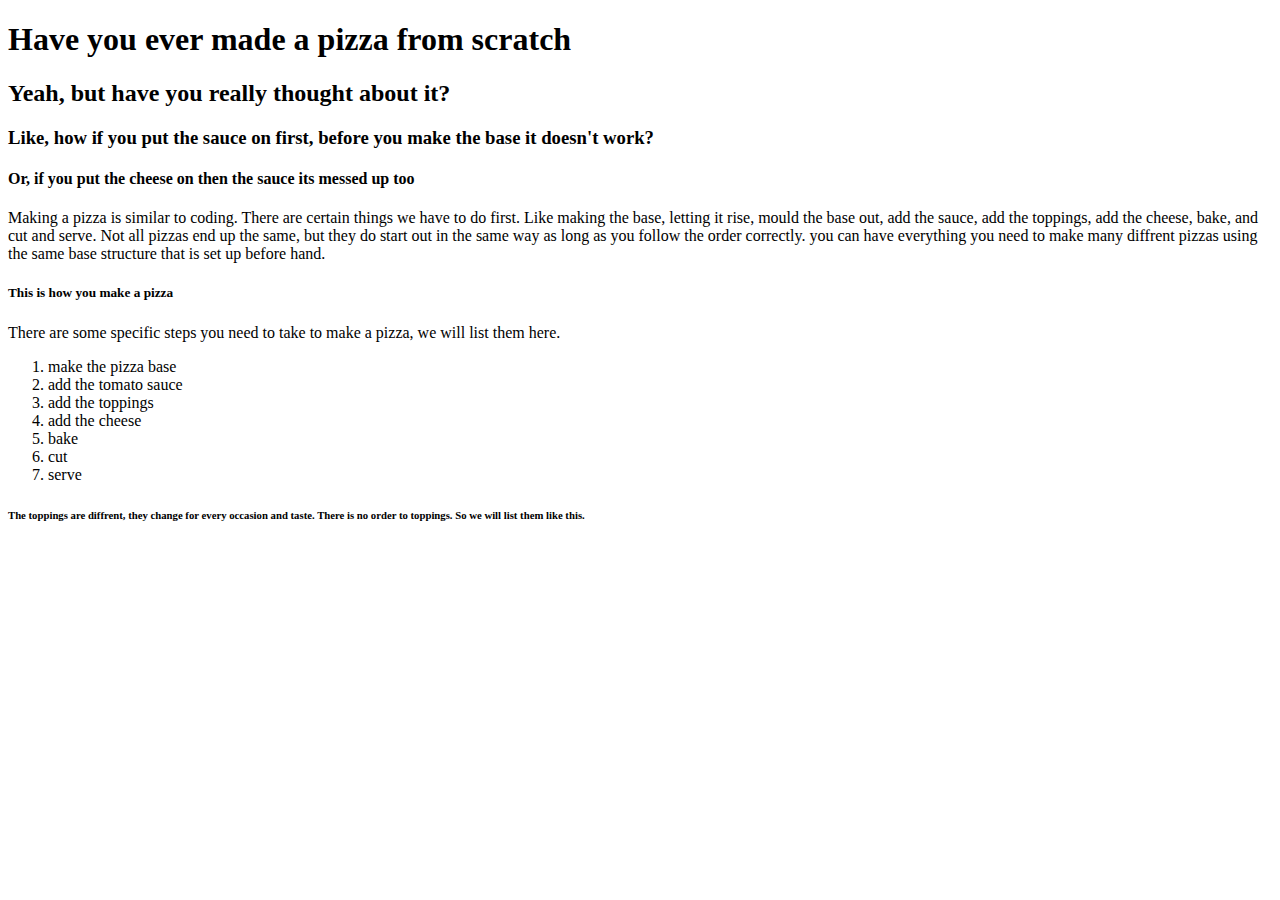
==== index.html @ dfc351f2 "Update index.html" ====
<!DOCTYPE html>
<html lang="en">
<head>
<meta charset="UTF-8"> 
<meta http-equiv="X-UA-Compatible" content="IE=edge">
<meta name="viewport" content="width=device-width, intitial-scale=1.0">
<title>Pizza Party</title>
</head>
<body>
<h1>Have you ever made a pizza from scratch</h1>
<h2>Yeah, but have you really thought about it?</h2>
<h3>Like, how if you put the sauce on first, before you make the base 
it doesn't work?</h3>
<h4>Or, if you put the cheese on then the sauce its messed up too</h4>

<p> Making a pizza is similar to coding. There are certain things we have 
to do first. Like making the base, letting it rise, mould the base out, 
add the sauce, add the toppings, add the cheese, bake, and cut and serve.
Not all pizzas end up the same, but they do start out in the same way as 
long as you follow the order correctly. you can have everything you need to
make many diffrent pizzas using the same base structure that is set up 
before hand.</p>

<h5>This is how you make a pizza</h5>
<p>There are some specific steps you need to take to make a pizza, 
we will list them here.</p>

<ol>
<li>make the pizza base</li>
<li>add the tomato sauce</li>
<li>add the toppings</li>
<li>add the cheese</li>
<li>bake</li>
<li>cut</li>
<li>serve</li>
</ol>

<h6>The toppings are diffrent, they change for every occasion and taste. There is no
 order to toppings. So we will list them like this.</h6>

 


</body>
</html>
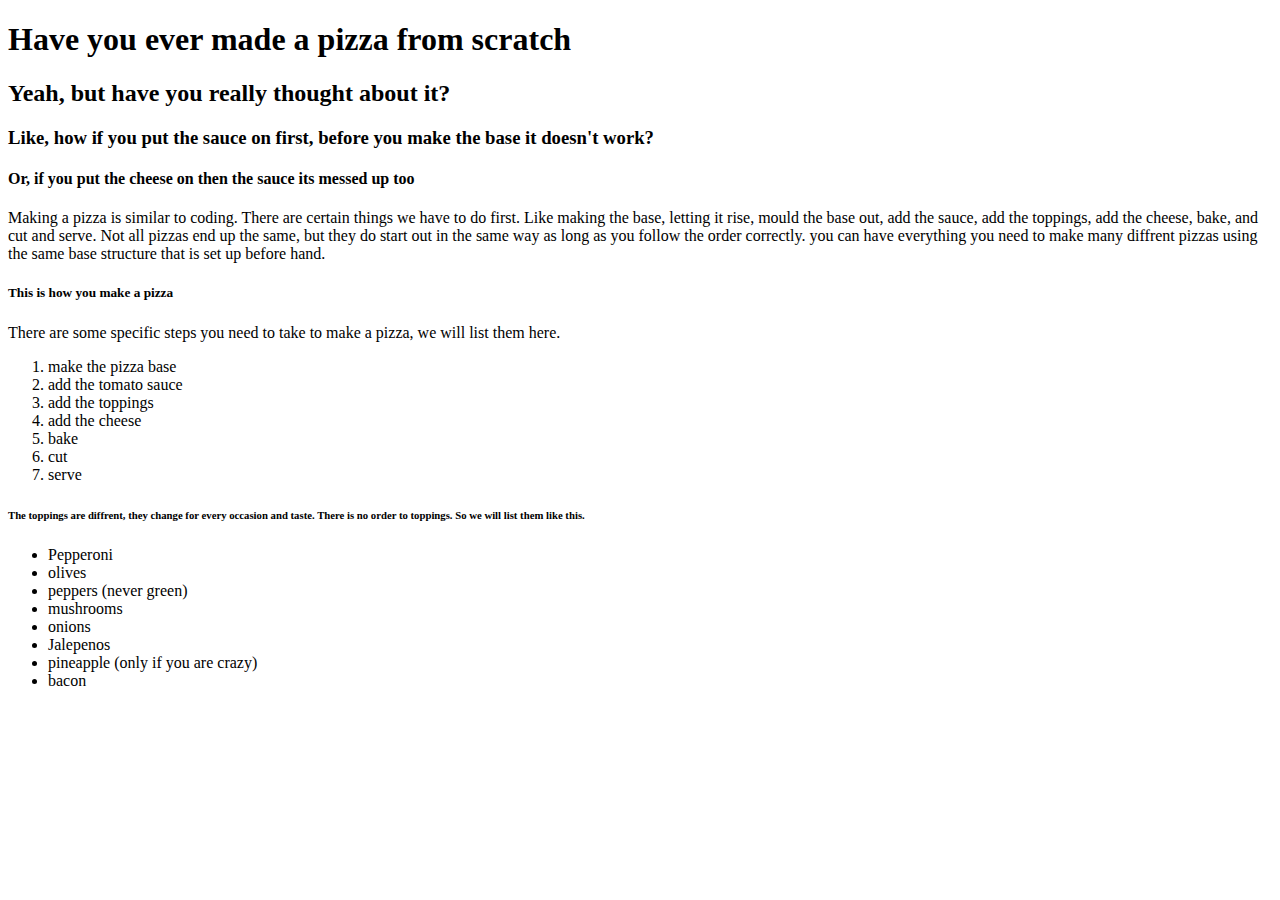
==== commit 8cd302bd: "Update index.html" ====
--- a/index.html
+++ b/index.html
@@ -38,7 +38,16 @@
 <h6>The toppings are diffrent, they change for every occasion and taste. There is no
  order to toppings. So we will list them like this.</h6>
 
- 
+ <ul>
+<li>Pepperoni</li>
+<li>olives</li>
+<li>peppers (never green)</li>
+<li>mushrooms</li>
+<li>onions</li>
+<li>Jalepenos</li>
+<li>pineapple (only if you are crazy)</li>
+<li>bacon</li>
+</ul>
 
 
 </body>
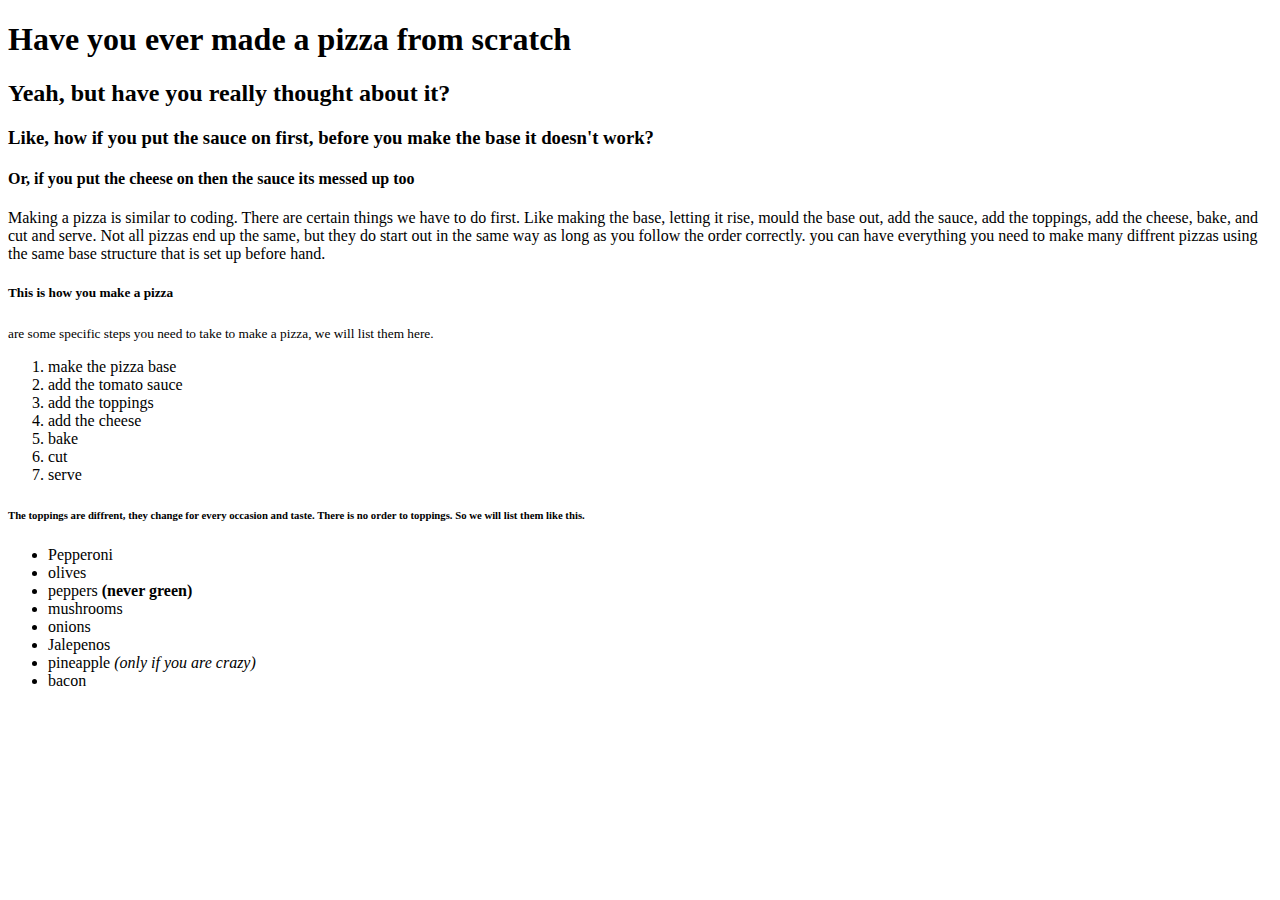
==== commit 55ad0911: "Update index.html" ====
--- a/index.html
+++ b/index.html
@@ -22,8 +22,8 @@
 before hand.</p>
 
 <h5>This is how you make a pizza</h5>
-<p>There are some specific steps you need to take to make a pizza, 
-we will list them here.</p>
+<p><small>are some specific steps you need to take to make a pizza, 
+we will list them here.</small></p>
 
 <ol>
 <li>make the pizza base</li>
@@ -41,11 +41,11 @@
  <ul>
 <li>Pepperoni</li>
 <li>olives</li>
-<li>peppers (never green)</li>
+<li>peppers <strong>(never green)</strong></li>
 <li>mushrooms</li>
 <li>onions</li>
 <li>Jalepenos</li>
-<li>pineapple (only if you are crazy)</li>
+<li>pineapple <em>(only if you are crazy)</em></li>
 <li>bacon</li>
 </ul>
 
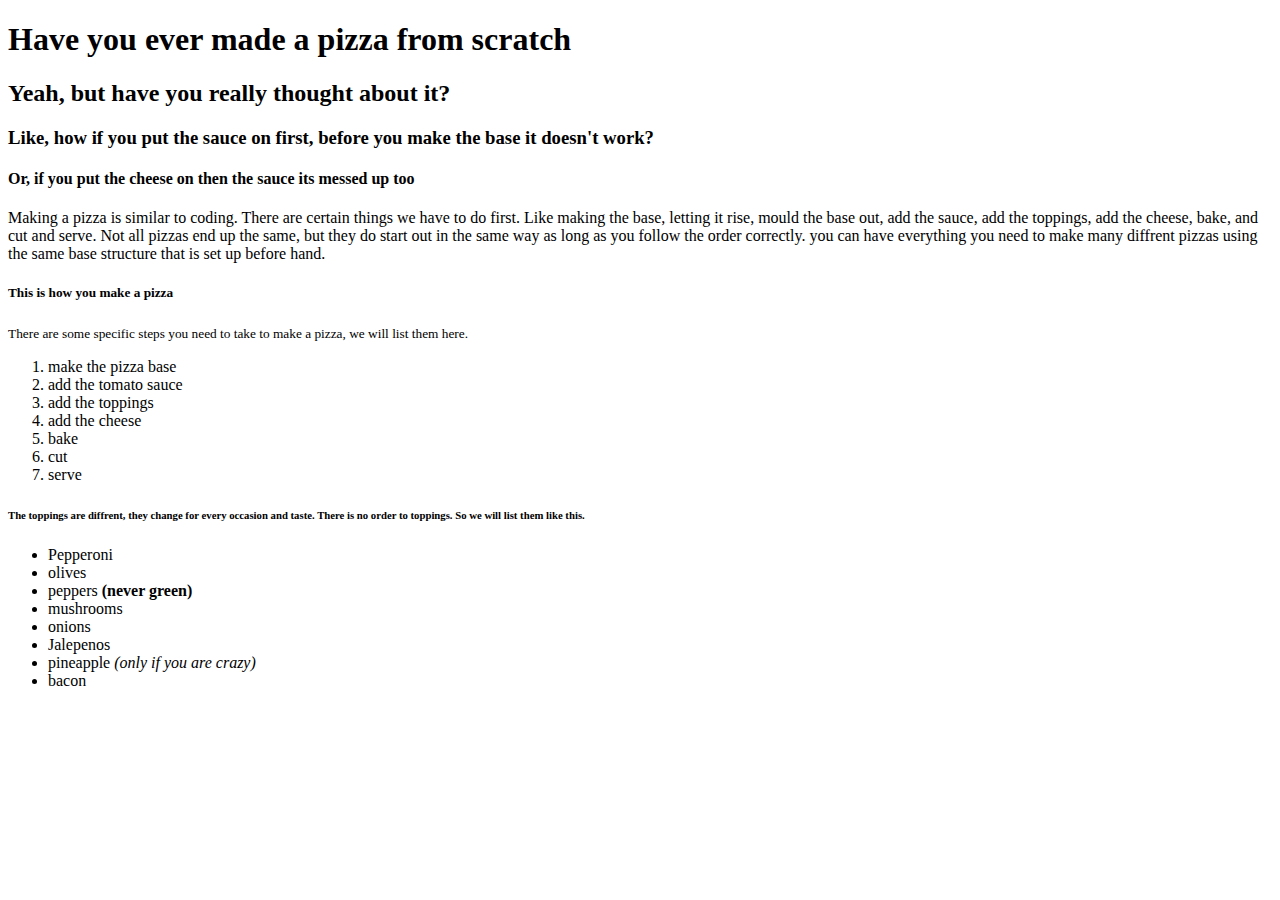
==== commit 30b65e1c: "Update index.html" ====
--- a/index.html
+++ b/index.html
@@ -22,7 +22,7 @@
 before hand.</p>
 
 <h5>This is how you make a pizza</h5>
-<p><small>are some specific steps you need to take to make a pizza, 
+<p><small>There are some specific steps you need to take to make a pizza, 
 we will list them here.</small></p>
 
 <ol>
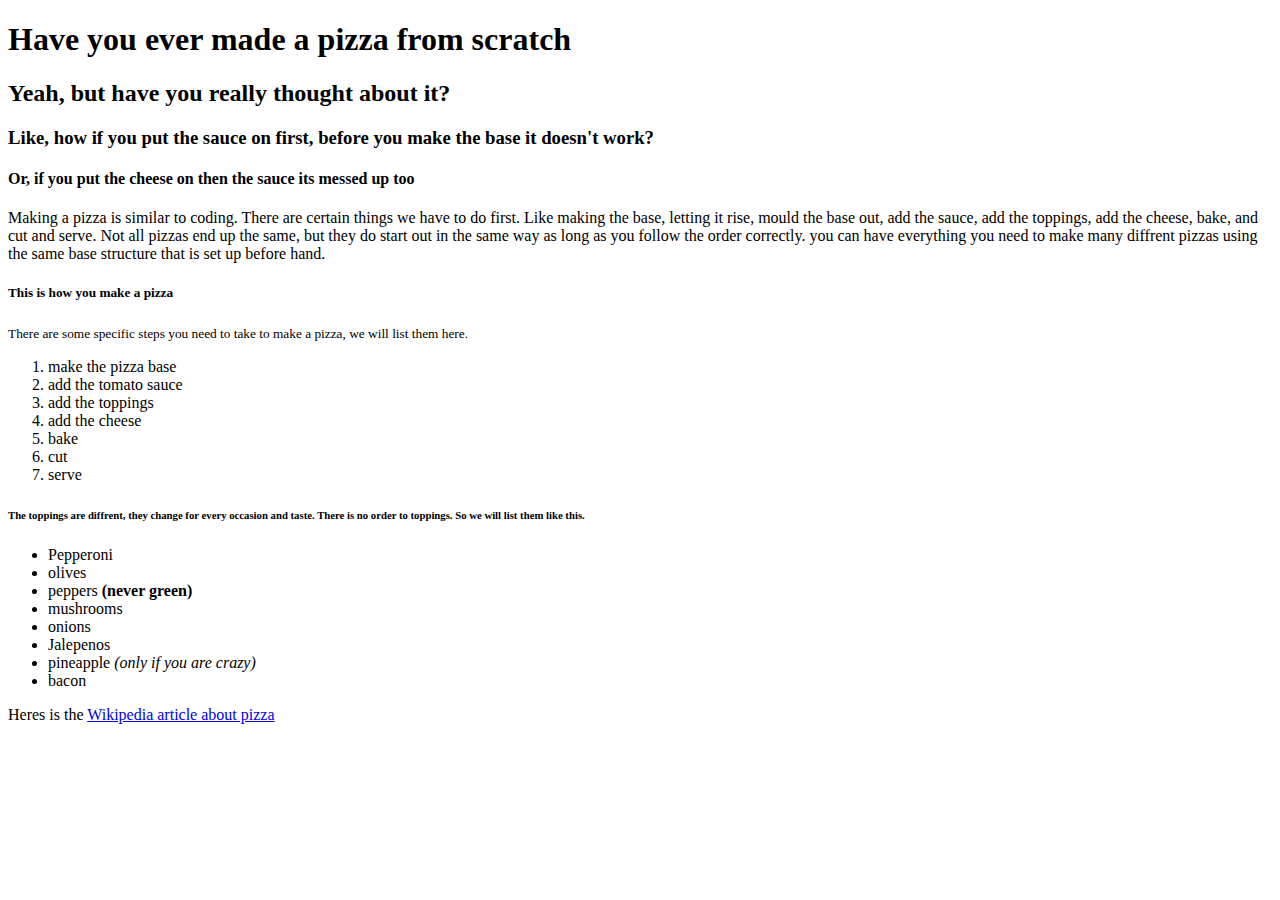
==== commit 27d4f1c9: "Update index.html" ====
--- a/index.html
+++ b/index.html
@@ -49,6 +49,8 @@
 <li>bacon</li>
 </ul>
 
+<p>Heres is the <a href="https://en.wikipedia.org/wiki/pizza">Wikipedia article about
+pizza</a></p>
 
 </body>
 </html>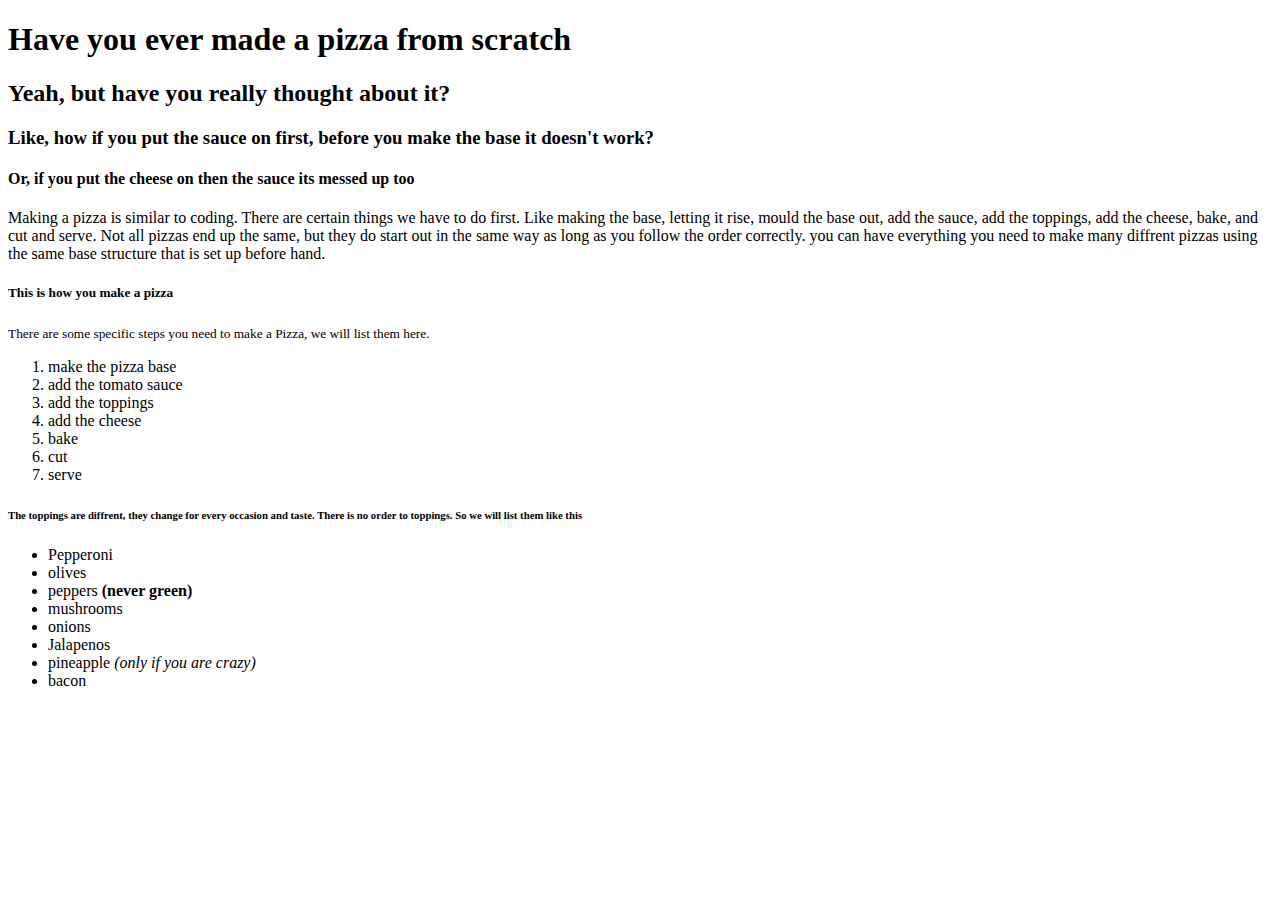
==== commit ed9b799a: "Update index.html" ====
--- a/index.html
+++ b/index.html
@@ -22,8 +22,7 @@
 before hand.</p>
 
 <h5>This is how you make a pizza</h5>
-<p><small>There are some specific steps you need to take to make a pizza, 
-we will list them here.</small></p>
+<p><small>There are some specific steps you need to make a Pizza, we will list them here.</small></p>
 
 <ol>
 <li>make the pizza base</li>
@@ -35,22 +34,19 @@
 <li>serve</li>
 </ol>
 
-<h6>The toppings are diffrent, they change for every occasion and taste. There is no
- order to toppings. So we will list them like this.</h6>
+<h6>The toppings are diffrent, they change for every occasion and taste. There is no order to toppings. So we will list them like this</h6>
 
- <ul>
-<li>Pepperoni</li>
-<li>olives</li>
-<li>peppers <strong>(never green)</strong></li>
-<li>mushrooms</li>
-<li>onions</li>
-<li>Jalepenos</li>
-<li>pineapple <em>(only if you are crazy)</em></li>
-<li>bacon</li>
+<ul>
+    <li>Pepperoni</li>
+    <li>olives</li>
+    <li>peppers <strong>(never green)</strong></li>
+    <li>mushrooms</li>
+    <li>onions</li>
+    <li>Jalapenos</li>
+    <li>pineapple <em>(only if you are crazy)</em></li>
+    <li>bacon</li>
 </ul>
 
-<p>Heres is the <a href="https://en.wikipedia.org/wiki/pizza">Wikipedia article about
-pizza</a></p>
 
 </body>
 </html>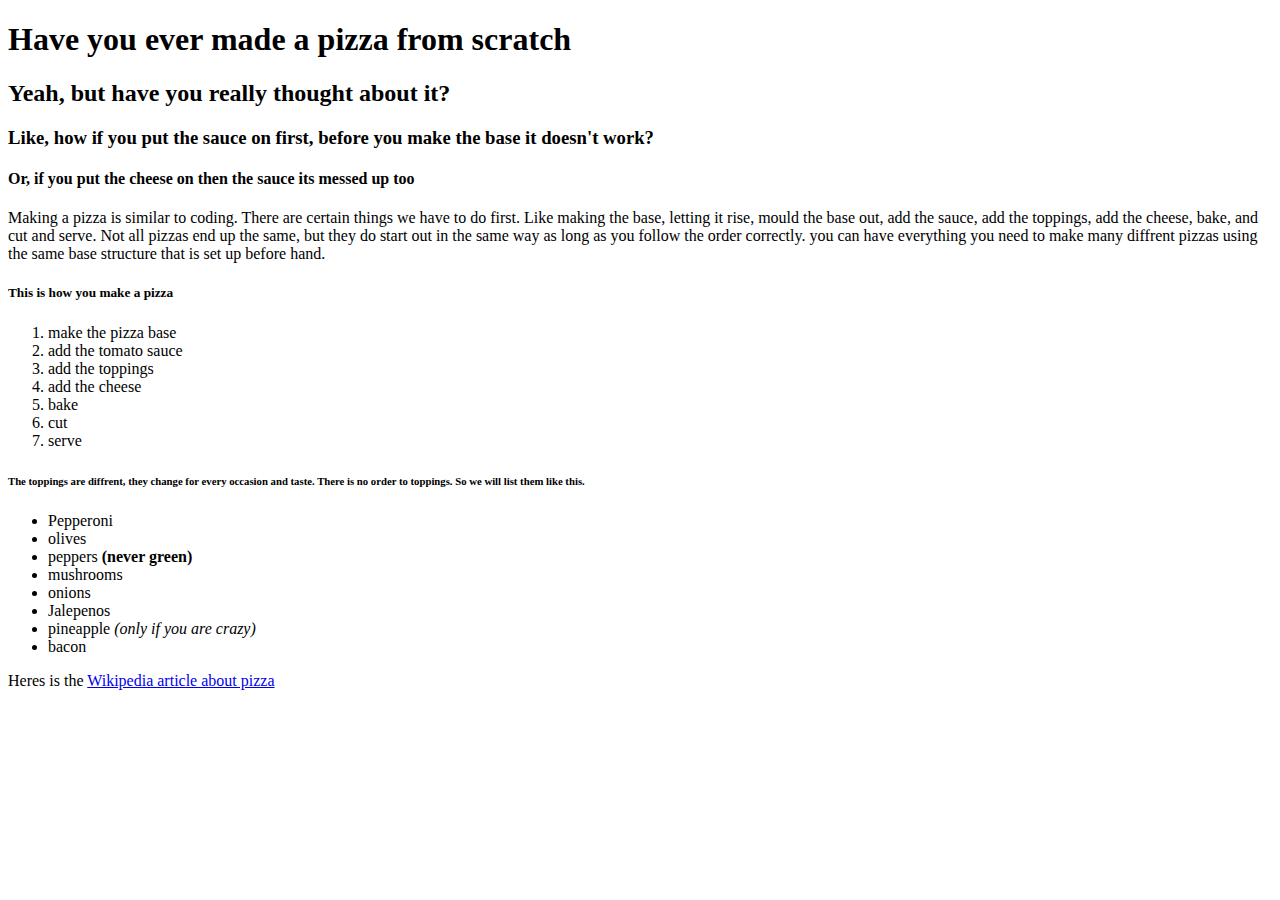
==== commit c9555c1d: "Update index.html" ====
--- a/index.html
+++ b/index.html
@@ -22,7 +22,6 @@
 before hand.</p>
 
 <h5>This is how you make a pizza</h5>
-<p><small>There are some specific steps you need to make a Pizza, we will list them here.</small></p>
 
 <ol>
 <li>make the pizza base</li>
@@ -34,19 +33,22 @@
 <li>serve</li>
 </ol>
 
-<h6>The toppings are diffrent, they change for every occasion and taste. There is no order to toppings. So we will list them like this</h6>
+<h6>The toppings are diffrent, they change for every occasion and taste. There is no
+ order to toppings. So we will list them like this.</h6>
 
-<ul>
-    <li>Pepperoni</li>
-    <li>olives</li>
-    <li>peppers <strong>(never green)</strong></li>
-    <li>mushrooms</li>
-    <li>onions</li>
-    <li>Jalapenos</li>
-    <li>pineapple <em>(only if you are crazy)</em></li>
-    <li>bacon</li>
+ <ul>
+<li>Pepperoni</li>
+<li>olives</li>
+<li>peppers <strong>(never green)</strong></li>
+<li>mushrooms</li>
+<li>onions</li>
+<li>Jalepenos</li>
+<li>pineapple <em>(only if you are crazy)</em></li>
+<li>bacon</li>
 </ul>
 
+<p>Heres is the <a href="https://en.wikipedia.org/wiki/pizza">Wikipedia article about
+pizza</a></p>
 
 </body>
 </html>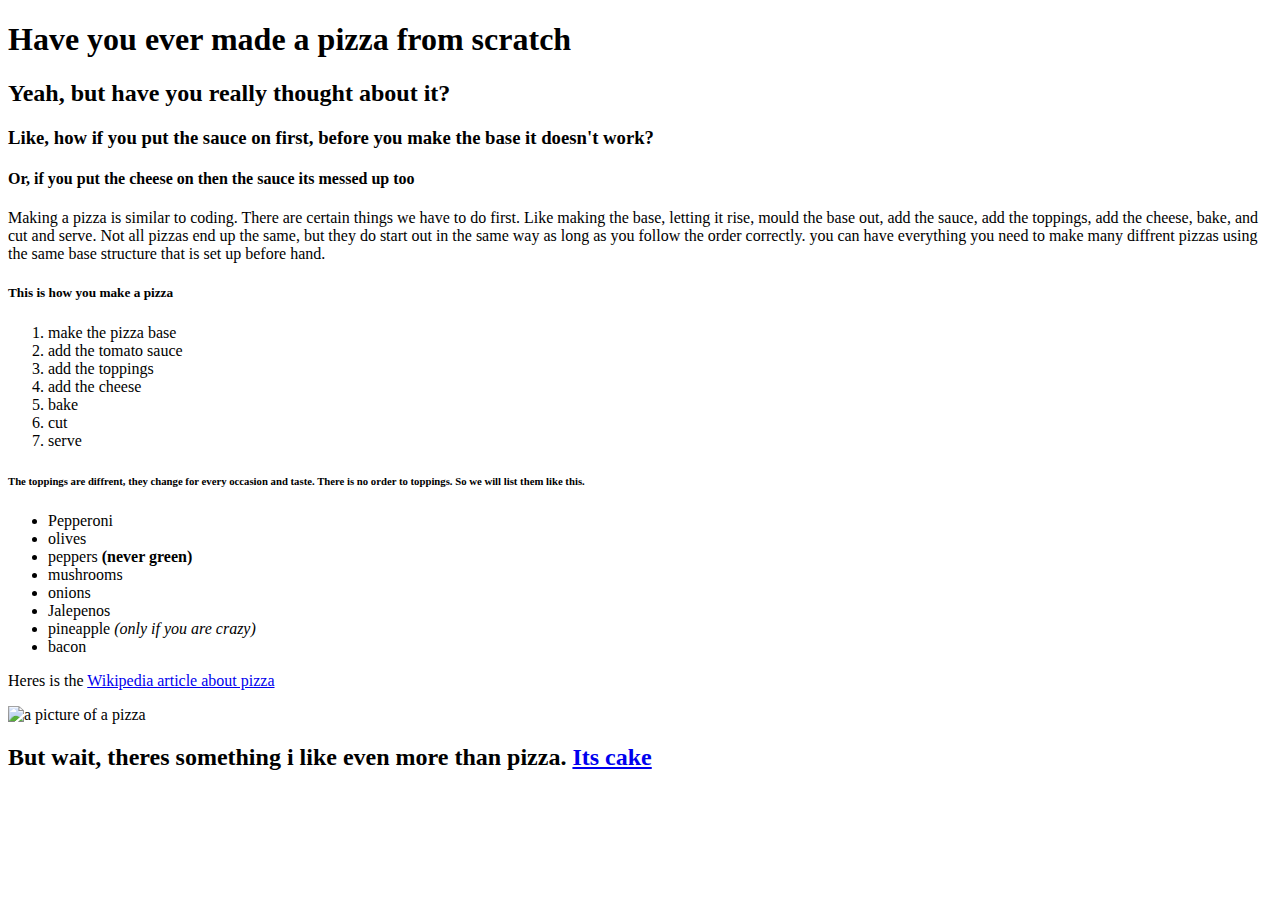
==== commit 2fdee804: "Update index.html" ====
--- a/index.html
+++ b/index.html
@@ -4,6 +4,7 @@
 <meta charset="UTF-8"> 
 <meta http-equiv="X-UA-Compatible" content="IE=edge">
 <meta name="viewport" content="width=device-width, intitial-scale=1.0">
+<link rel="stylesheet" href="styles.css"/>
 <title>Pizza Party</title>
 </head>
 <body>
@@ -13,7 +14,7 @@
 it doesn't work?</h3>
 <h4>Or, if you put the cheese on then the sauce its messed up too</h4>
 
-<p> Making a pizza is similar to coding. There are certain things we have 
+<p class="special"> Making a pizza is similar to coding. There are certain things we have 
 to do first. Like making the base, letting it rise, mould the base out, 
 add the sauce, add the toppings, add the cheese, bake, and cut and serve.
 Not all pizzas end up the same, but they do start out in the same way as 
@@ -37,12 +38,12 @@
  order to toppings. So we will list them like this.</h6>
 
  <ul>
-<li>Pepperoni</li>
+<li class="fave">Pepperoni</li>
 <li>olives</li>
-<li>peppers <strong>(never green)</strong></li>
+<li class="fave">peppers <strong>(never green)</strong></li>
 <li>mushrooms</li>
 <li>onions</li>
-<li>Jalepenos</li>
+<li class="fave">Jalepenos</li>
 <li>pineapple <em>(only if you are crazy)</em></li>
 <li>bacon</li>
 </ul>
@@ -50,5 +51,7 @@
 <p>Heres is the <a href="https://en.wikipedia.org/wiki/pizza">Wikipedia article about
 pizza</a></p>
 
+<img class="pizza" src="pizza.jpg" alt="a picture of a pizza">
+<h2>But wait, theres something i like even more than pizza. <a href="cake.html" target="_blank">Its cake</a></h2>
 </body>
 </html>